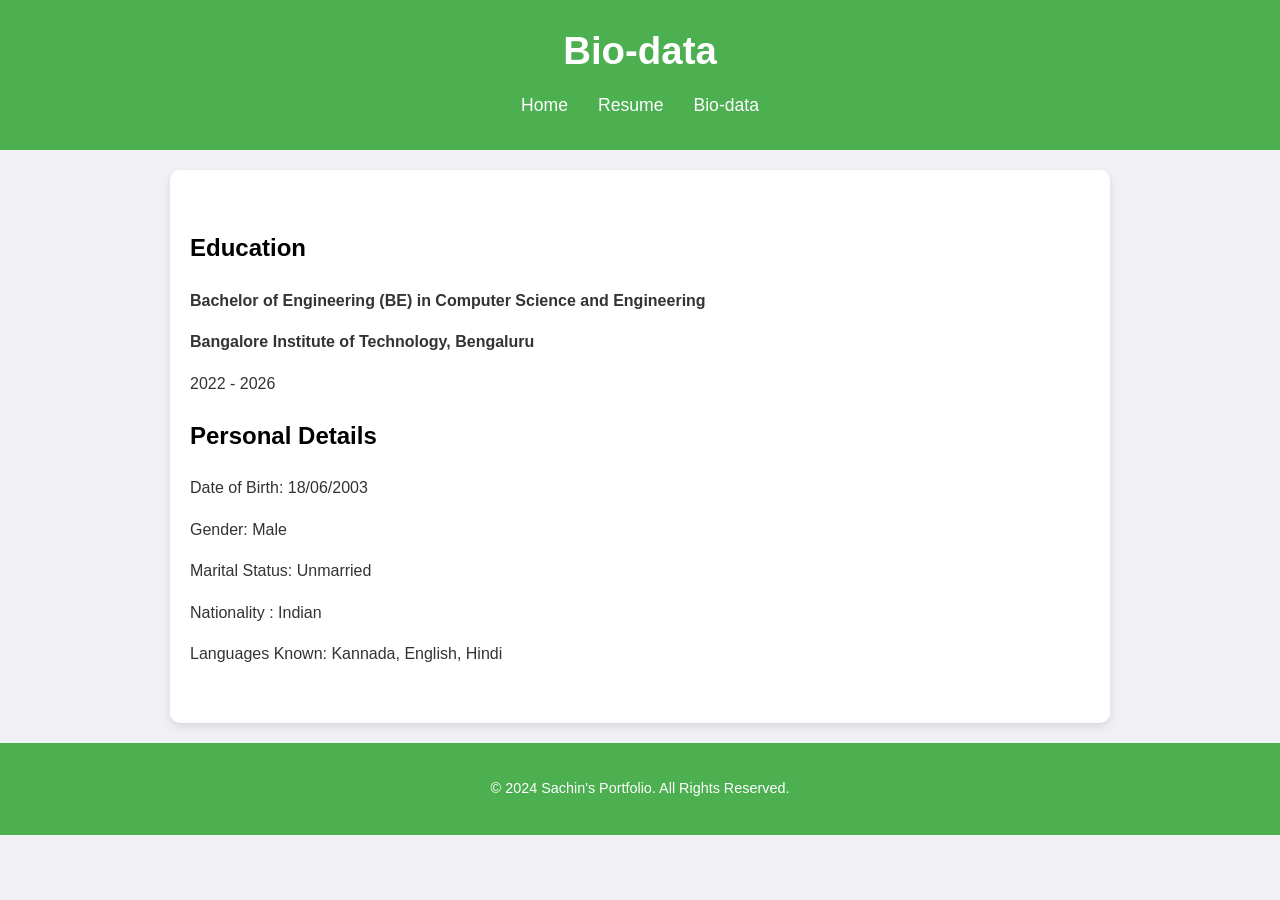
==== profile1-main/biodata.html @ e546d43b "Initial commit" ====
<!DOCTYPE html>
<html lang="en">
<head>
  <meta charset="UTF-8">
  <meta name="viewport" content="width=device-width, initial-scale=1.0">
  <title>Bio-data</title>
  <link rel="stylesheet" href="style.css">
  <link rel="stylesheet" href="https://cdnjs.cloudflare.com/ajax/libs/font-awesome/6.0.0-beta3/css/all.min.css">
</head>
<body>
  <header>
    <h1>Bio-data</h1>

  <nav>
    <ul>
      <li><a href="index.html">Home</a></li>
      <li><a href="resume.html">Resume</a></li>
      <li><a href="biodata.html">Bio-data</a></li>
    </ul>
  </nav>
</header>


  <main>

    <section class="education">
      <h2>Education</h2>
      <p><strong>Bachelor of Engineering (BE) in Computer Science and Engineering</strong></p>
      <p><span class="highlight">Bangalore Institute of Technology, Bengaluru</span></p>
      <p>2022 - 2026</p>
    </section>

    <section class="personal-details">
      <h2>Personal Details</h2>
      <p>Date of Birth: 18/06/2003</span></p>
      <p>Gender: Male</p>
      <p>Marital Status: Unmarried</p>
      <p>Nationality : Indian</p>
      <p>Languages Known: Kannada, English, Hindi</p>
    </section>
  </main>

  <footer>
    <p>&copy; 2024 Sachin's Portfolio. All Rights Reserved.</p>
  </footer>
</body>
</html>
---- profile1-main/style.css ----
/* Global Styles */
body {
  font-family: 'Roboto', 'Helvetica', sans-serif;
  margin: 0;
  padding: 0;
  background: #f0f0f5;
  color: #333;
  line-height: 1.6;
}

a {
  text-decoration: none;
  color: inherit;
}

header {
  background: #4CAF50; /* Green accent */
  color: white;
  padding: 20px 0;
  text-align: center;
}

header h1 {
  margin: 0;
  font-size: 2.4em;
}

header p {
  font-size: 1.2em;
}

nav ul {
  list-style: none;
  display: flex;
  justify-content: center;
  margin: 0;
  padding: 10px 0;
}

nav ul li {
  margin: 0 15px;
}

nav ul li a {
  color: #fff;
  font-size: 1.1em;
  transition: color 0.3s ease;
}

nav ul li a:hover {
  color: #FFD700; /* Gold accent */
}

main {
  padding: 40px 20px;
  background: white;
  max-width: 900px;
  margin: 20px auto;
  border-radius: 10px;
  box-shadow: 0 4px 8px rgba(0, 0, 0, 0.1);
}

h2 {
  /* text-align: center; */
  color: #000;
  margin-bottom: 20px;
}

ul {
  list-style: disc;
  padding-left: 20px;
}

.highlight {
    font-weight: bold;
}

.profile-image {
  width: 150px;
  height: 150px;
  border-radius: 50%;
  display: block;
  margin: 0 auto 20px;
  /* border: 5px solid #FFD700; Gold border */
}

footer {
  background: #4CAF50;
  color: white;
  text-align: center;
  padding: 20px 0;
}

footer p {
  font-size: 0.9em;
}
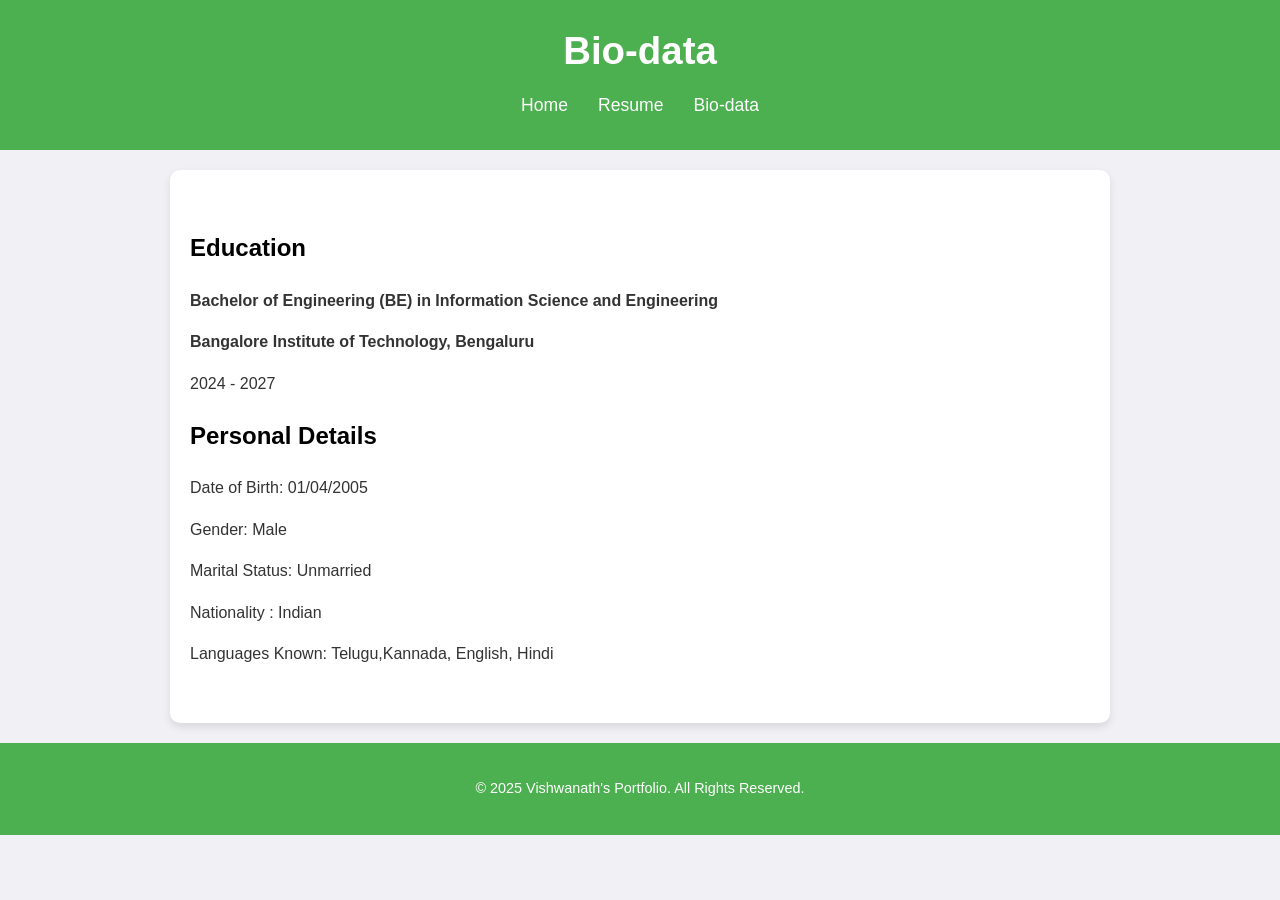
==== commit d095d148: "Merge remote changes" ====
--- a/profile1-main/biodata.html
+++ b/profile1-main/biodata.html
@@ -25,23 +25,23 @@
 
     <section class="education">
       <h2>Education</h2>
-      <p><strong>Bachelor of Engineering (BE) in Computer Science and Engineering</strong></p>
+      <p><strong>Bachelor of Engineering (BE) in Information Science and Engineering</strong></p>
       <p><span class="highlight">Bangalore Institute of Technology, Bengaluru</span></p>
-      <p>2022 - 2026</p>
+      <p>2024 - 2027</p>
     </section>
 
     <section class="personal-details">
       <h2>Personal Details</h2>
-      <p>Date of Birth: 18/06/2003</span></p>
+      <p>Date of Birth: 01/04/2005</span></p>
       <p>Gender: Male</p>
       <p>Marital Status: Unmarried</p>
       <p>Nationality : Indian</p>
-      <p>Languages Known: Kannada, English, Hindi</p>
+      <p>Languages Known: Telugu,Kannada, English, Hindi</p>
     </section>
   </main>
 
   <footer>
-    <p>&copy; 2024 Sachin's Portfolio. All Rights Reserved.</p>
+    <p>&copy; 2025 Vishwanath's Portfolio. All Rights Reserved.</p>
   </footer>
 </body>
 </html>
